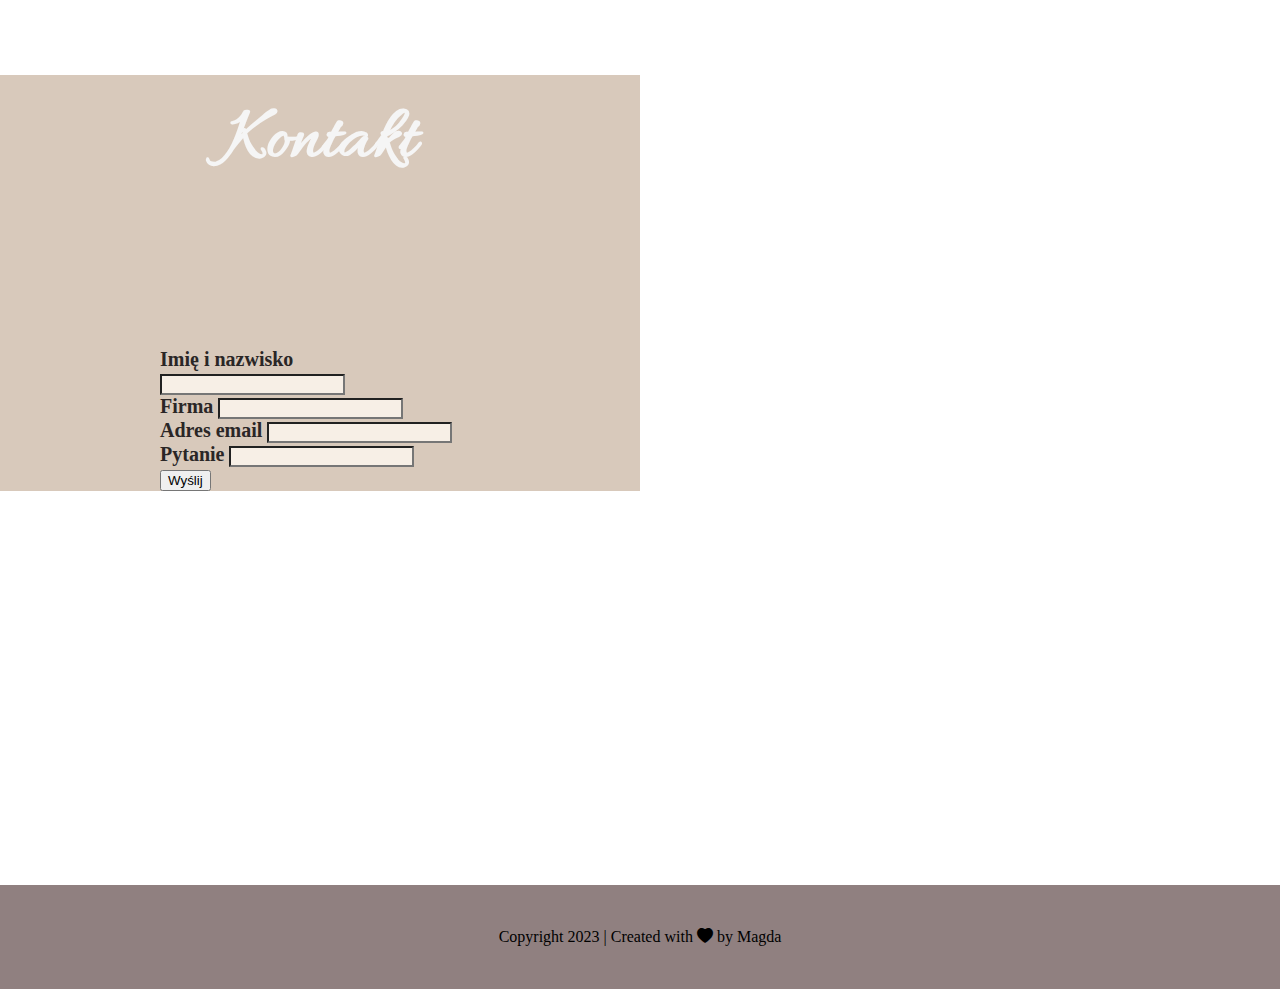
==== contact.html @ e3cca41a "Changes" ====
<!DOCTYPE html>
<html lang="en">

<head>
    <meta charset="UTF-8">
    <meta http-equiv="X-UA-Compatible" content="IE=edge">
    <meta name="viewport" content="width=device-width, initial-scale=1.0">
    <link href="https://cdn.jsdelivr.net/npm/bootstrap@5.0.2/dist/css/bootstrap.min.css" rel="stylesheet"
        integrity="sha384-EVSTQN3/azprG1Anm3QDgpJLIm9Nao0Yz1ztcQTwFspd3yD65VohhpuuCOmLASjC" crossorigin="anonymous">
    <link href="style.css" rel="stylesheet">
    <link href="contact.css" rel="stylesheet">
    <link href="https://fonts.googleapis.com/css?family=Caveat+Brush|Kaushan+Script&amp;subset=latin-ext"
        rel="stylesheet">
    <link rel="preconnect" href="https://fonts.googleapis.com">
    <link rel="preconnect" href="https://fonts.gstatic.com" crossorigin>
    <link
        href="https://fonts.googleapis.com/css2?family=Allura&family=Open+Sans:ital,wght@0,400;0,500;0,700;1,600&family=Special+Elite&display=swap"
        rel="stylesheet">
    <link rel="stylesheet" href="https://cdn.jsdelivr.net/npm/bootstrap-icons@1.10.5/font/bootstrap-icons.css">



    <title>Document</title>
</head>

<body>

    <div class="container-fluid">
        <div class="row">
            <div class="column side">

            </div>

            <div class="column middle">
                <h3>Kontakt</h3>
                <!-- <p>Skontaktuj się z nami przez formularz kotnaktowy!</p> -->


                <div class="container">
                    <form>
                        <div class="mb-3">
                            <label for="exampleInputEmail1" class="form-label">Imię i nazwisko</label>
                            <input type="text" class="form-control" id="exampleInputEmail1"
                                aria-describedby="emailHelp">
                            <div id="emailHelp" class="form-text"></div>
                        </div>
                        <div class="mb-3">
                            <label for="exampleInputEmail1" class="form-label">Firma</label>
                            <input type="email" class="form-control" id="exampleInputEmail1"
                                aria-describedby="emailHelp">
                            <div id="emailHelp" class="form-text"></div>
                        </div>
                        <div class="mb-3">
                            <label for="exampleInputEmail1" class="form-label">Adres email</label>
                            <input type="email" class="form-control" id="exampleInputEmail1"
                                aria-describedby="emailHelp">
                            <div id="emailHelp" class="form-text"></div>
                        </div>
                        <div class="mb-3">
                            <label for="exampleInputPassword1" class="form-label">Pytanie</label>
                            <input type="password" class="form-control" id="exampleInputPassword1">
                        </div>

                        <button type="submit" class="btn btn-dark">Wyślij</button>
                    </form>
                </div>
            </div>

            <div class="column side">

            </div>
        </div>



    </div>

    <div class="footer">
        <p>Copyright 2023 | Created with <i class="bi bi-heart-fill heartbeat"></i> by Magda</p>
    </div>
    </div>

    <script src="https://cdn.jsdelivr.net/npm/bootstrap@5.0.2/dist/js/bootstrap.bundle.min.js"
        integrity="sha384-MrcW6ZMFYlzcLA8Nl+NtUVF0sA7MsXsP1UyJoMp4YLEuNSfAP+JcXn/tWtIaxVXM"
        crossorigin="anonymous"></script>
</body>

</html>
---- style.css ----
/* body {
    background-color: #c1aa94a1;
}

.bcg {
position: relative;
background-image: url(img/textile-2918844_1280.jpeg); 
background-size: cover;
background-position: center;
width: 60%;
height: 100%;
color: white;
text-align: center;
padding-top: 30px;
display: flex;
justify-content: center;
margin-left: 20%;
position: fixed;
}

h1 {
    font-family: 'Allura', cursive;
    font-size: 8rem;
    font-weight: bolder;
    position: absolute;
}

a {
    text-decoration: none;
    cursor: pointer;
    color: rgb(63, 62, 62);
}

a:hover {
    color: black;
    font-weight: bold;
}

.boxes {
    font-family: 'Allura', cursive;
    font-size: 3rem;
    font-weight: 500;
    width: 20rem;
    text-align: center;
  
}

.box1 {
    padding-top: 12rem;
    margin-left: 84rem;
   }

.box2 {
    margin-top:15%;
    margin-left: 84rem;
} */

body {
    margin: 0;
  }
  
  .container-fluid {
    padding: 0;
  }

.row {
height: 90vh;
}

.row::after {
    content: "";
    display: table;
    clear: both;}

.column {
    background-color: #c1aa94a1;
   
  }
  
  /* Left and right column */
  .column.side, .column.left-side {
    background-color: #c1aa94a1;
    width: 25%;
    font-family: 'Allura', cursive;
    font-size: 3rem;
    font-weight: 500;
    ;
  }
  
  /* Middle column */
  .column.middle {
    width: 50%;
    background-image: url(img/textile-2918844_1280.jpeg); 
    justify-content: center;
  }
  
  /* Responsive layout - makes the three columns stack on top of each other instead of next to each other */
  @media screen and (max-width: 600px) {
    .column.middle, .column.side {
        width: 100%;
    }
    .column.side {
        padding-top: 2rem;
    }
    .column.side .boxes {
        font-size: 2.4rem;
        display: flex;
        justify-content: center;
        gap: 20px;
    }
    .boxes .box1 {
        margin-top: 30px;
    }
    .column.left-side {
        display: none;
    }
    h2 {
        font-size: 80px!important;
    }
    .row {
        flex-direction: column-reverse;
        height: auto;
    }
  }

  h2 {
    display: flex;
    justify-content: center;
    align-items: center;
    font-family: 'Allura', cursive;
    font-weight: bolder;
    font-size: 150px;
    color: whitesmoke;
    padding: 20px
}

.boxes {
    font-family: 'Allura', cursive;
    font-size: 3rem;
    font-weight: 500;
    text-align: center; 
}

a {
    text-decoration: none;
    cursor: pointer;
    color: rgb(63, 62, 62);
}

a:hover {
    color: black;
    font-weight: bold;
}

/* Footer */
.footer {
    padding: 3vh;
    text-align: center;
    background: #908080;
    margin-top: 0;
  }
---- contact.css ----
h3 {
    display: flex;
    justify-content: center;
    align-items: center;
    font-family: 'Allura', cursive;
    font-weight: bolder;
    font-size: 75px;
    color: whitesmoke;
    padding: 20px
}

form {
    width: 50%;
    margin-left: 25%;
    color: #2a2626;
    font-size: 20px;
    font-weight: 700;
    padding-top: 4rem;
}

.form-control {
    background: #f9f1e9f0;
}

@media screen and (max-width: 600px) {
    .column.middle {
      width: 100%;
    }
    .column.side {
        display: none;
    }
    form {
        padding-top: 0px;
        padding-bottom: 125px;
        width: 95%;
        margin-left: 1rem;
    
    }
    .container form {
        justify-content: center;
        align-items: center;
    }
  }
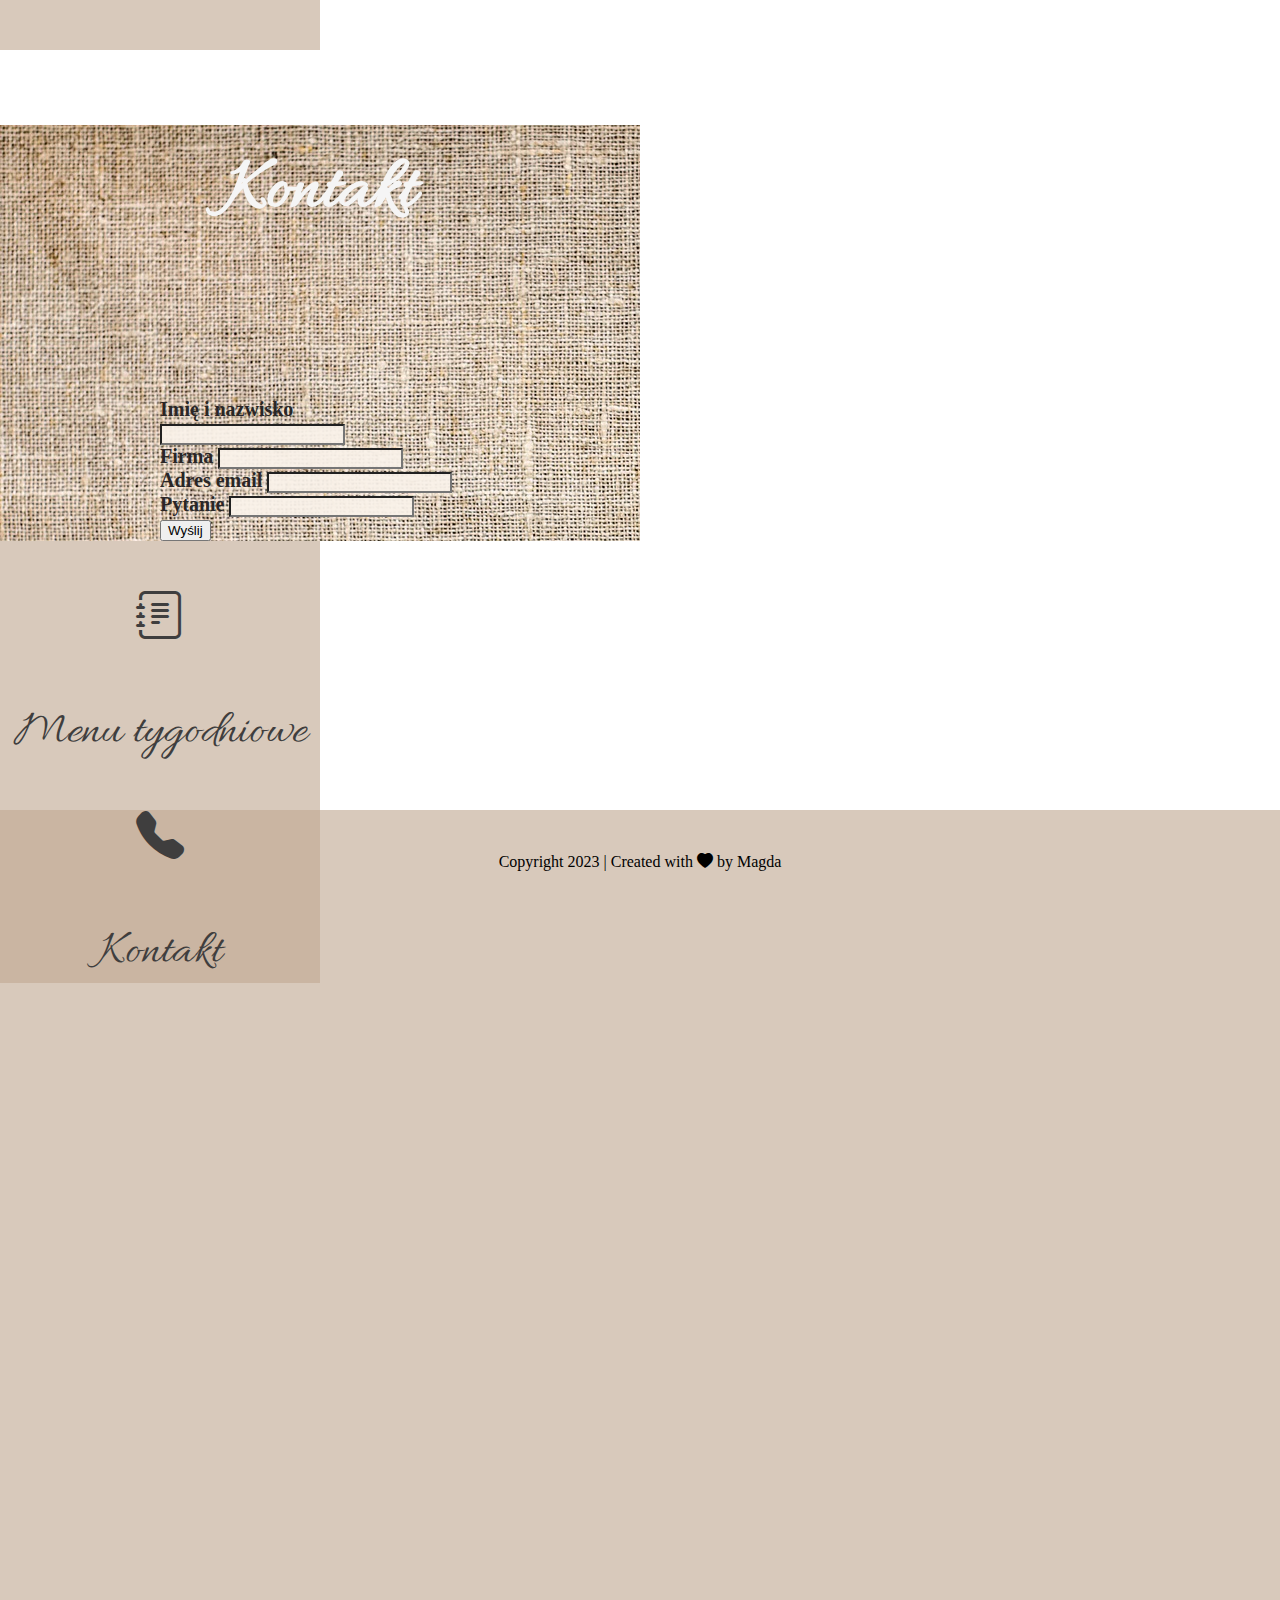
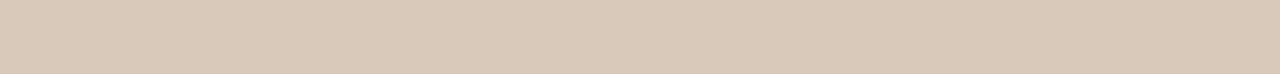
==== commit 1857c95e: "contact changes" ====
--- a/contact.html
+++ b/contact.html
@@ -68,6 +68,19 @@
 
             <div class="column side">
 
+                <a href="#">
+                    <div class="boxes box1">
+                        <i class="bi bi-journal-text"></i>
+                        <p>Menu tygodniowe</p>
+                    </div>
+                </a>
+                <a href="contact.html">
+                    <div class="boxes box2">
+                        <i class="bi bi-telephone-fill"></i>
+                        <p>Kontakt</p>
+                    </div>
+                </a>
+
             </div>
         </div>
 
@@ -75,7 +88,7 @@
 
     </div>
 
-    <div class="footer">
+    <div class="footer row">
         <p>Copyright 2023 | Created with <i class="bi bi-heart-fill heartbeat"></i> by Magda</p>
     </div>
     </div>
--- a/style.css
+++ b/style.css
@@ -60,7 +60,7 @@
   }
   
   .container-fluid {
-    padding: 0;
+    padding: 0!important;
   }
 
 .row {
@@ -84,6 +84,7 @@
     font-family: 'Allura', cursive;
     font-size: 3rem;
     font-weight: 500;
+    padding-top: 50px;
     ;
   }
   
@@ -156,6 +157,6 @@
 .footer {
     padding: 3vh;
     text-align: center;
-    background: #908080;
+    background: #c1aa94a1;;
     margin-top: 0;
   }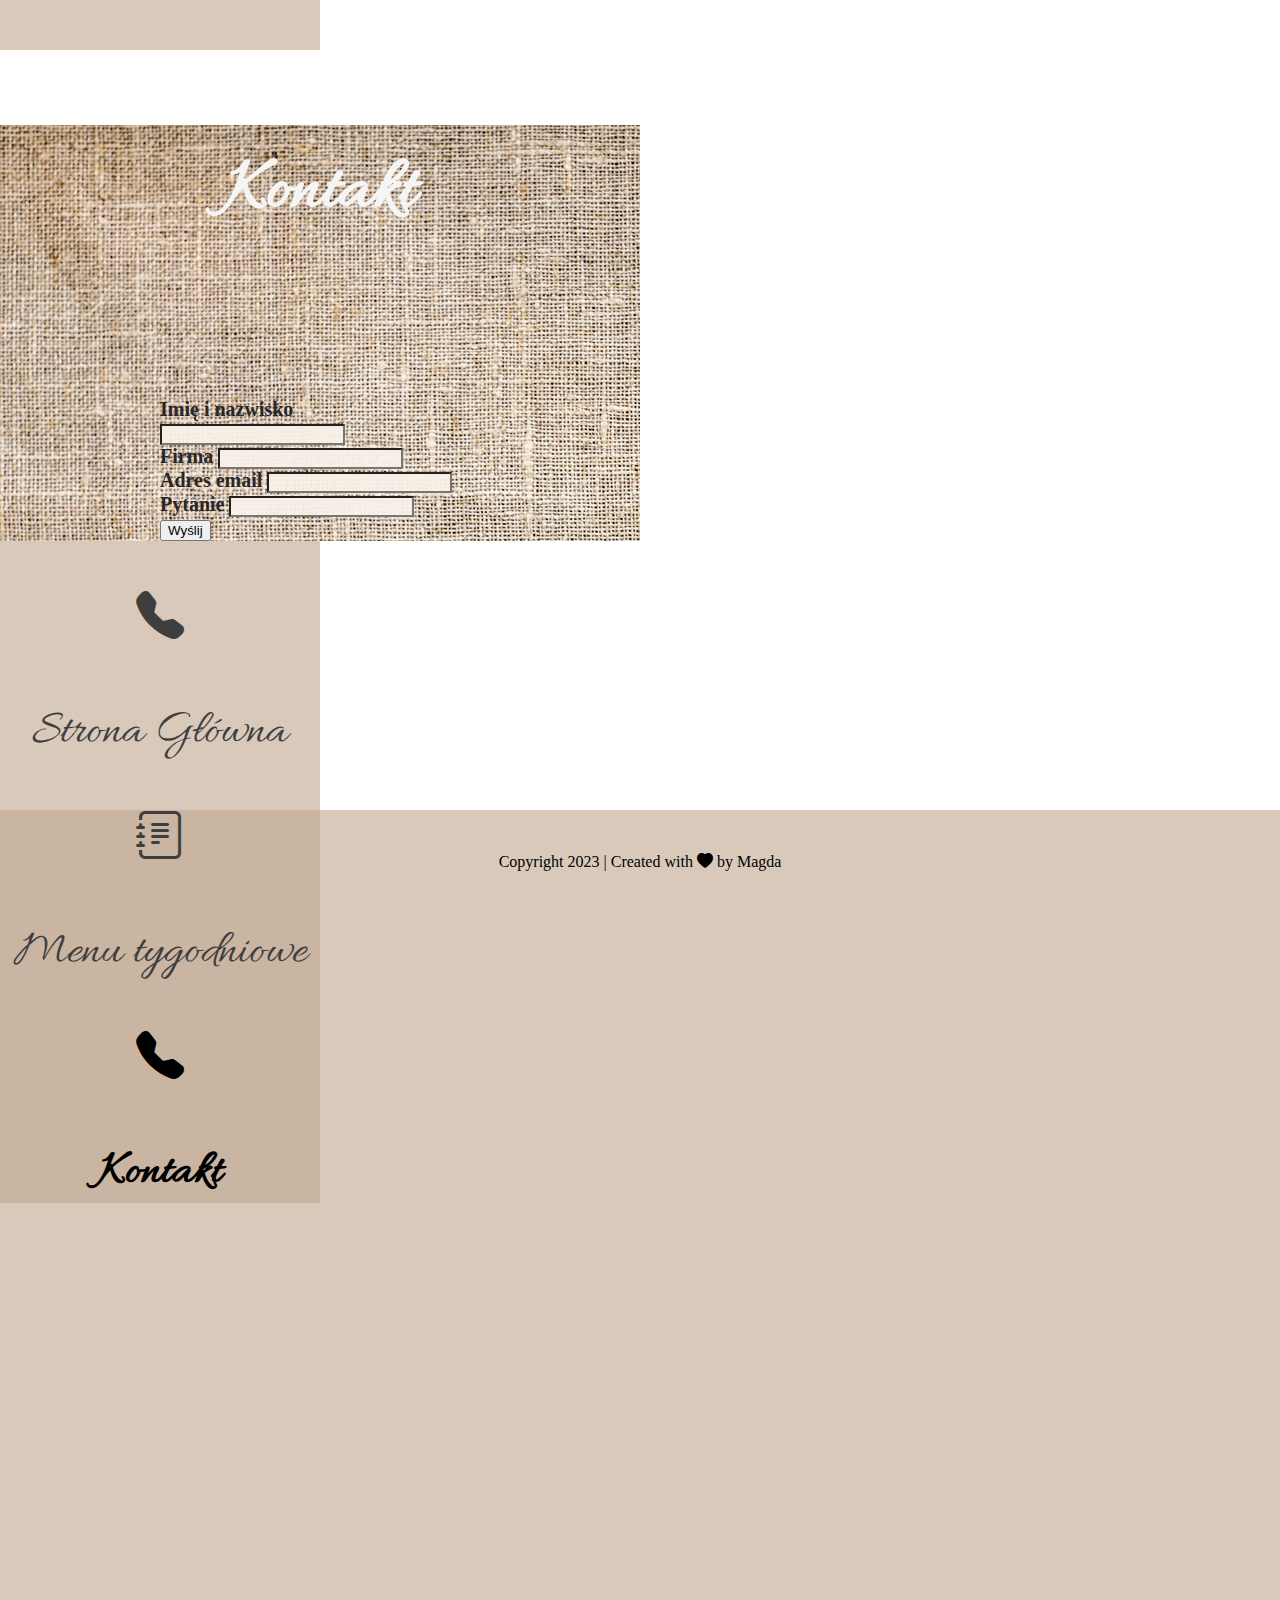
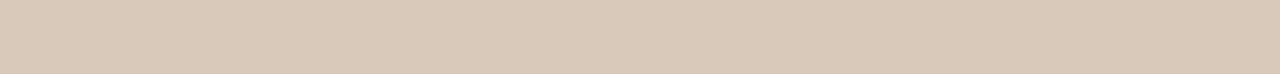
==== commit 400ecbc6: "menu css" ====
--- a/contact.html
+++ b/contact.html
@@ -68,7 +68,13 @@
 
             <div class="column side">
 
-                <a href="#">
+                <a href="index.html">
+                    <div class="boxes box">
+                        <i class="bi bi-telephone-fill"></i>
+                        <p>Strona Główna</p>
+                    </div>
+                </a>
+                <a href="menu.html">
                     <div class="boxes box1">
                         <i class="bi bi-journal-text"></i>
                         <p>Menu tygodniowe</p>
--- a/style.css
+++ b/style.css
@@ -1,60 +1,3 @@
-/* body {
-    background-color: #c1aa94a1;
-}
-
-.bcg {
-position: relative;
-background-image: url(img/textile-2918844_1280.jpeg); 
-background-size: cover;
-background-position: center;
-width: 60%;
-height: 100%;
-color: white;
-text-align: center;
-padding-top: 30px;
-display: flex;
-justify-content: center;
-margin-left: 20%;
-position: fixed;
-}
-
-h1 {
-    font-family: 'Allura', cursive;
-    font-size: 8rem;
-    font-weight: bolder;
-    position: absolute;
-}
-
-a {
-    text-decoration: none;
-    cursor: pointer;
-    color: rgb(63, 62, 62);
-}
-
-a:hover {
-    color: black;
-    font-weight: bold;
-}
-
-.boxes {
-    font-family: 'Allura', cursive;
-    font-size: 3rem;
-    font-weight: 500;
-    width: 20rem;
-    text-align: center;
-  
-}
-
-.box1 {
-    padding-top: 12rem;
-    margin-left: 84rem;
-   }
-
-.box2 {
-    margin-top:15%;
-    margin-left: 84rem;
-} */
-
 body {
     margin: 0;
   }
@@ -150,7 +93,7 @@
 
 a:hover {
     color: black;
-    font-weight: bold;
+    font-weight: bolder;
 }
 
 /* Footer */
@@ -159,4 +102,4 @@
     text-align: center;
     background: #c1aa94a1;;
     margin-top: 0;
-  }+  }
--- a/contact.css
+++ b/contact.css
@@ -17,6 +17,12 @@
     font-weight: 700;
     padding-top: 4rem;
 }
+
+.box2 {
+    color: black;
+    font-weight: bolder;
+}
+
 
 .form-control {
     background: #f9f1e9f0;
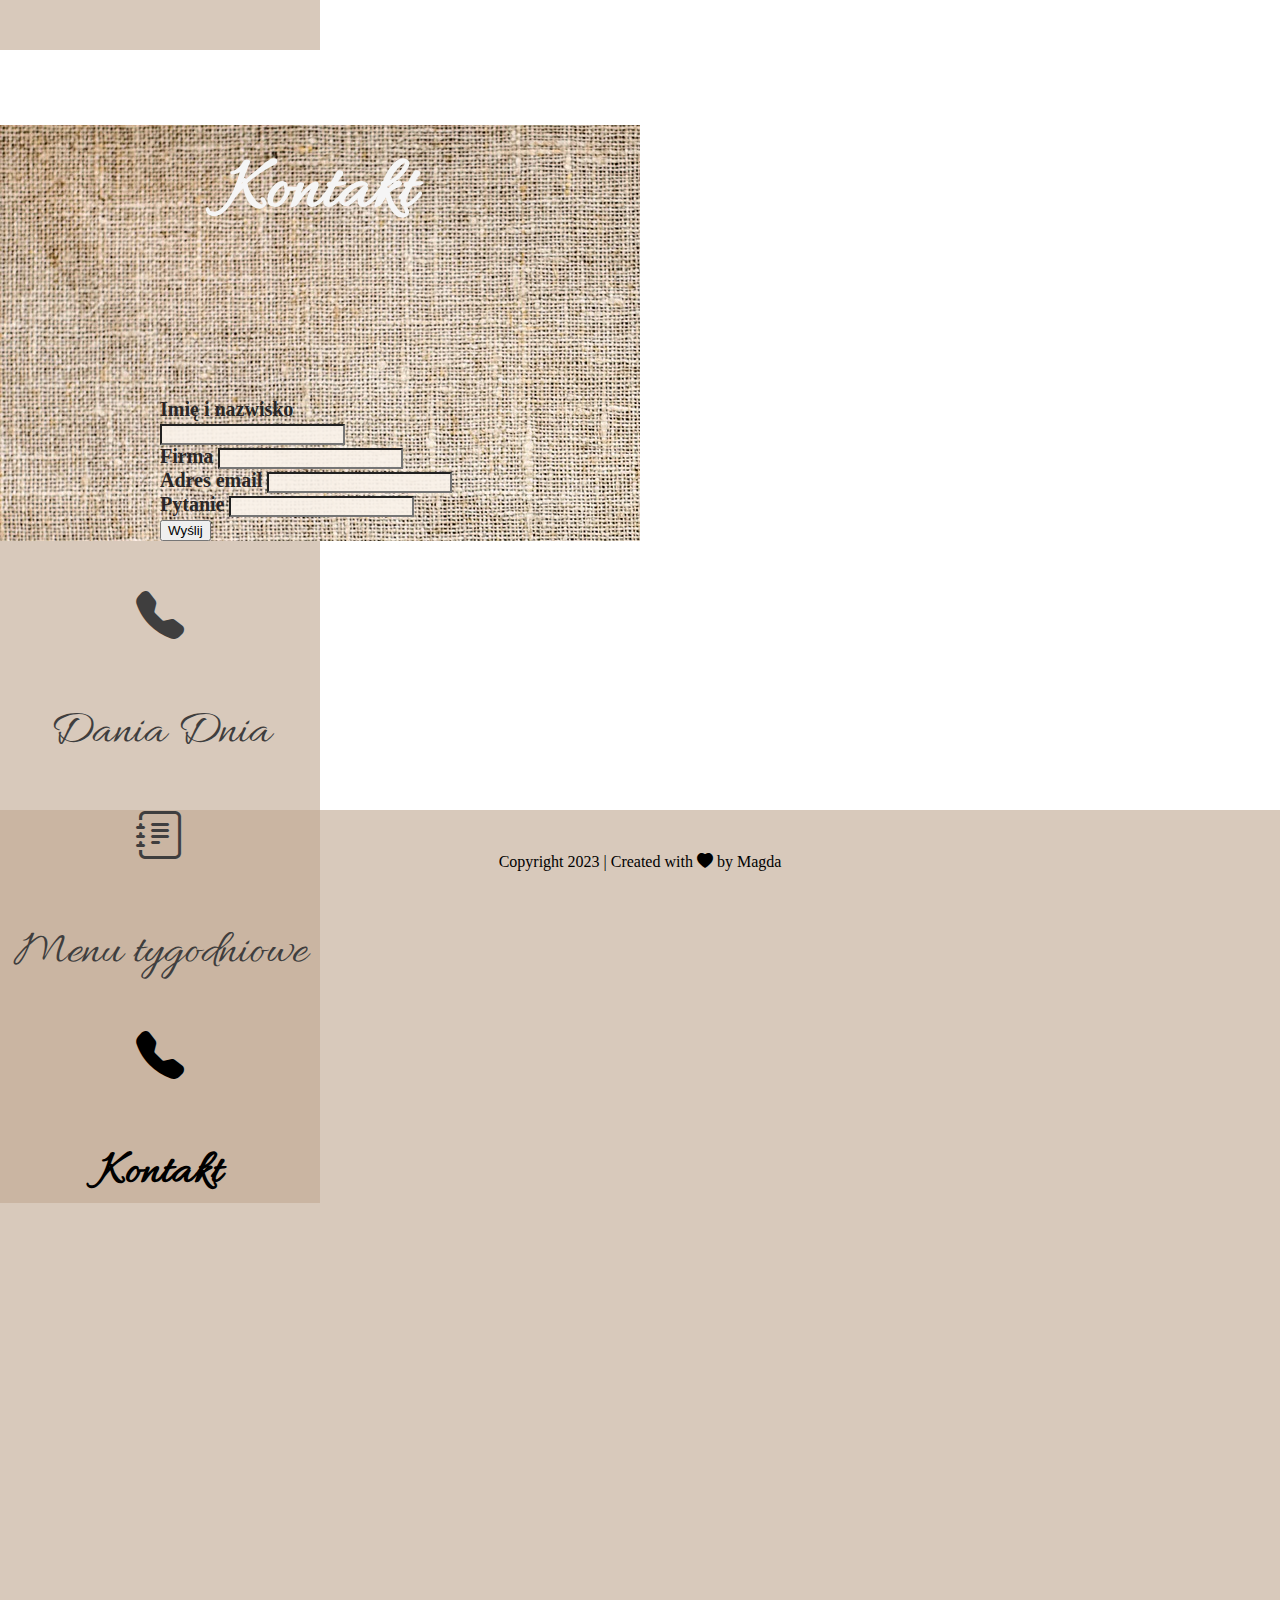
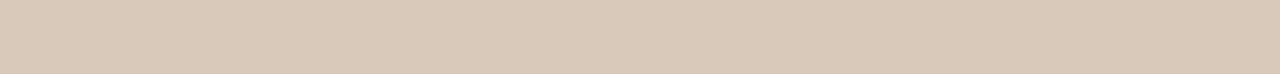
==== commit 91520b82: "menu js" ====
--- a/contact.html
+++ b/contact.html
@@ -71,7 +71,7 @@
                 <a href="index.html">
                     <div class="boxes box">
                         <i class="bi bi-telephone-fill"></i>
-                        <p>Strona Główna</p>
+                        <p>Dania Dnia</p>
                     </div>
                 </a>
                 <a href="menu.html">
@@ -97,7 +97,6 @@
     <div class="footer row">
         <p>Copyright 2023 | Created with <i class="bi bi-heart-fill heartbeat"></i> by Magda</p>
     </div>
-    </div>
 
     <script src="https://cdn.jsdelivr.net/npm/bootstrap@5.0.2/dist/js/bootstrap.bundle.min.js"
         integrity="sha384-MrcW6ZMFYlzcLA8Nl+NtUVF0sA7MsXsP1UyJoMp4YLEuNSfAP+JcXn/tWtIaxVXM"
--- a/style.css
+++ b/style.css
@@ -103,3 +103,5 @@
     background: #c1aa94a1;;
     margin-top: 0;
   }
+
+
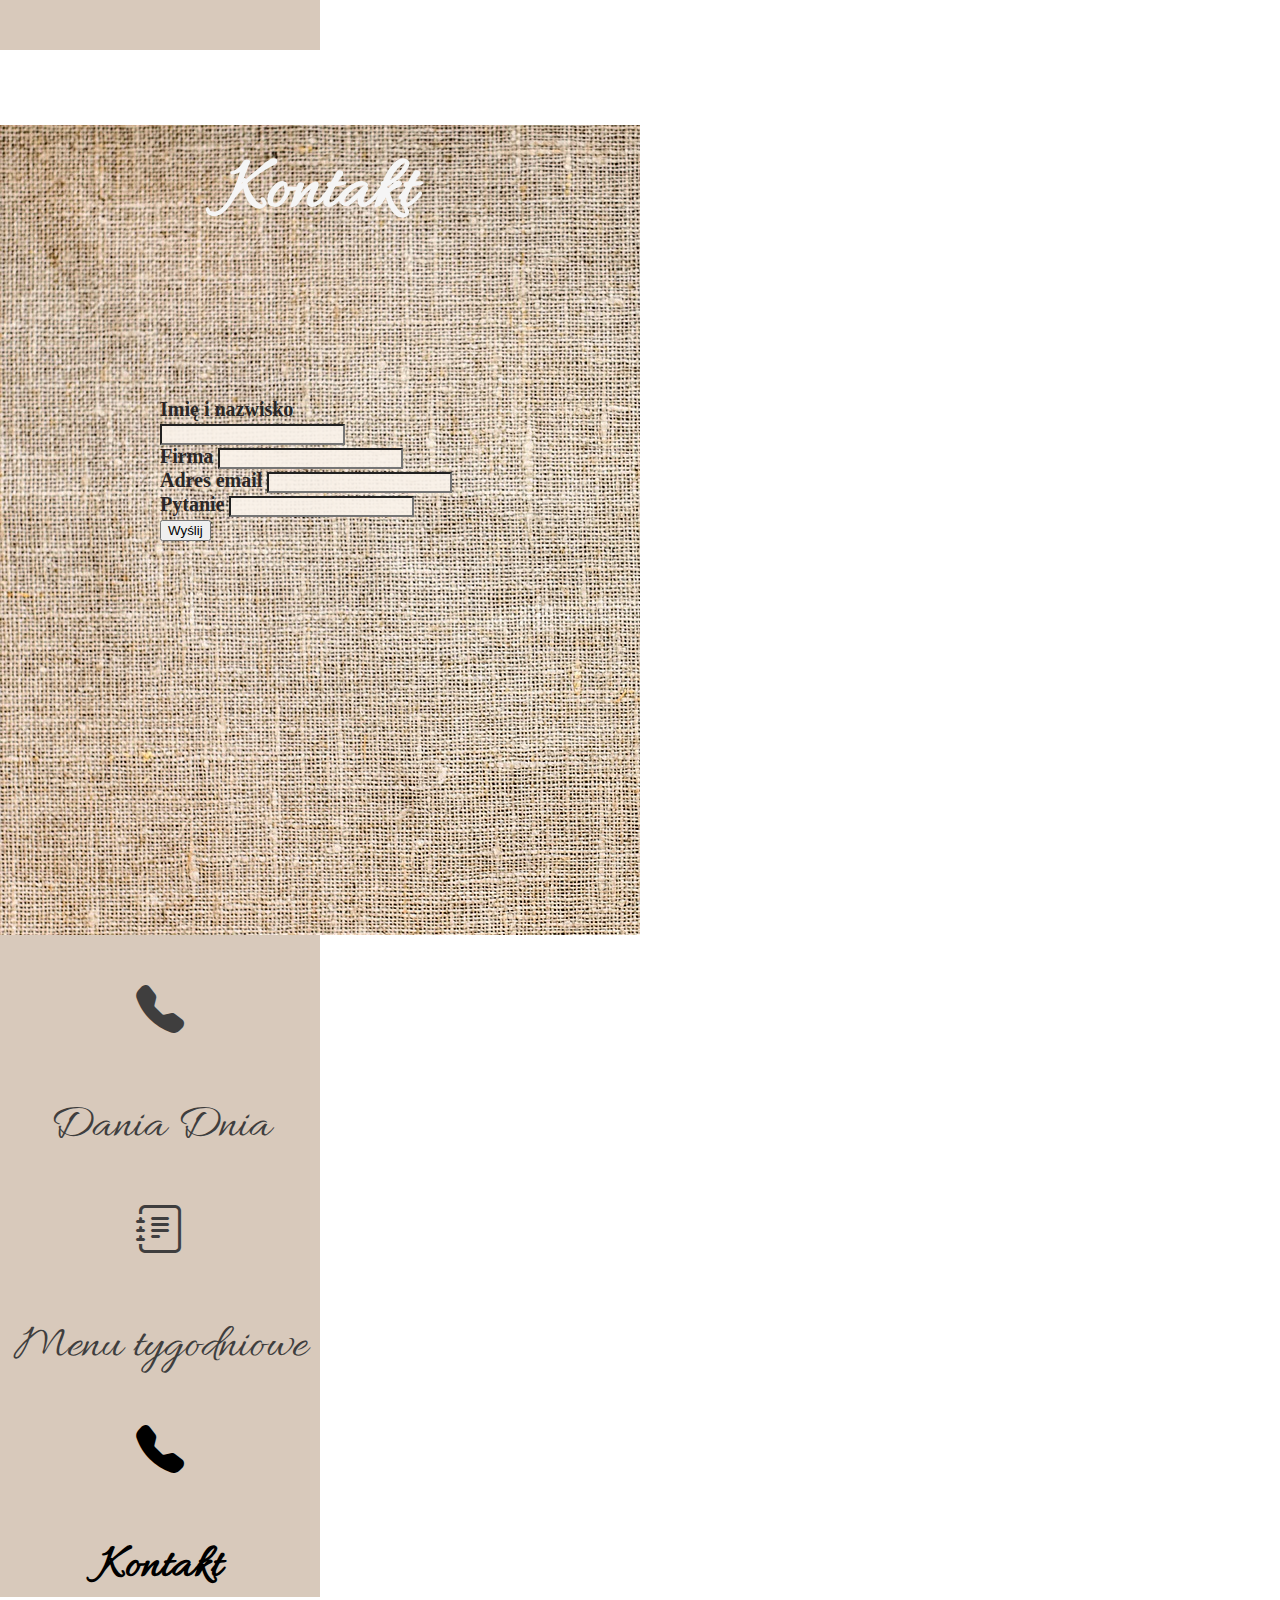
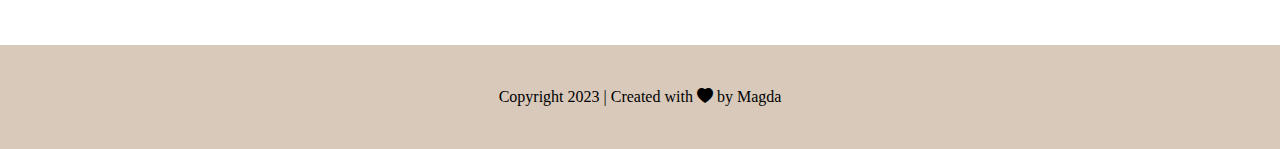
==== commit 28d2eec8: "small screen" ====
--- a/contact.html
+++ b/contact.html
@@ -27,7 +27,7 @@
 
     <div class="container-fluid">
         <div class="row">
-            <div class="column side">
+            <div class="column left-side">
 
             </div>
 
--- a/style.css
+++ b/style.css
@@ -6,9 +6,9 @@
     padding: 0!important;
   }
 
-.row {
+/* .row {
 height: 90vh;
-}
+} */
 
 .row::after {
     content: "";
@@ -17,11 +17,10 @@
 
 .column {
     background-color: #c1aa94a1;
-   
   }
   
   /* Left and right column */
-  .column.side, .column.left-side {
+.column.side, .column.left-side {
     background-color: #c1aa94a1;
     width: 25%;
     font-family: 'Allura', cursive;
@@ -32,48 +31,67 @@
   }
   
   /* Middle column */
-  .column.middle {
+.column.middle {
     width: 50%;
     background-image: url(img/textile-2918844_1280.jpeg); 
     justify-content: center;
   }
   
   /* Responsive layout - makes the three columns stack on top of each other instead of next to each other */
-  @media screen and (max-width: 600px) {
+@media screen and (max-width: 600px) {
     .column.middle, .column.side {
         width: 100%;
     }
     .column.side {
         padding-top: 2rem;
-    }
-    .column.side .boxes {
+        width: 100%;
+    }
+    /* /* .column.side .boxes {
         font-size: 2.4rem;
         display: flex;
         justify-content: center;
         gap: 20px;
-    }
-    .boxes .box1 {
+    } */
+    /* .boxes .box1 {
         margin-top: 30px;
-    }
+    } */
     .column.left-side {
-        display: none;
-    }
+     display: none;}
+    /* }
     h2 {
         font-size: 80px!important;
-    }
+    } */
     .row {
         flex-direction: column-reverse;
         height: auto;
     }
-  }
-
-  h2 {
+    /* #daily-menu-card{
+        width: 95%;
+        margin-left: 2.5%;
+    }
+    .card{
+    max-width: 100%!important;
+    width: 100%;} */ 
+  }
+
+h2 {
     display: flex;
     justify-content: center;
     align-items: center;
     font-family: 'Allura', cursive;
     font-weight: bolder;
     font-size: 150px;
+    color: whitesmoke;
+    padding: 20px
+}
+
+h3 {
+    display: flex;
+    justify-content: center;
+    align-items: center;
+    font-family: 'Allura', cursive;
+    font-weight: bolder;
+    font-size: 75px;
     color: whitesmoke;
     padding: 20px
 }
@@ -104,4 +122,118 @@
     margin-top: 0;
   }
 
-
+  #cards {
+    display: flex;
+    flex-direction: column;
+    justify-content: center;
+    align-items: center;
+    width: 90%;
+    margin-left: 5%;
+    background-color: #ffffff22;
+  }
+
+  .cards {
+    flex-direction: column;
+    justify-content: center;
+    align-items: center;
+    width: 90%;
+    margin-left: 5%;
+    background-color: #ffffff22;
+  }
+
+
+  .daily-menu-card {
+    display: flex;
+    flex-direction: column;
+    justify-content: center;
+    align-items: center;
+    width: 90%;
+    margin-left: 5%;
+  }
+
+  .card {
+    max-width: 90%!important;
+    width: 90%;
+    margin: 5%;
+}
+
+h5 {
+    font-size: 30px;
+}
+
+small {
+    margin-right: 5px!important;
+}
+
+.bcg-card {
+    background-color: transparent!important;
+  }
+
+.card-body {
+    color: black;
+    font-weight: 600;
+  }
+
+  .meal {
+    display: flex;
+    align-items: center;
+    justify-content: space-between;
+}
+
+  .mealName {
+    font-size: 25px;
+    margin-bottom: 1px;
+  }
+
+  .mealSeparator {
+    flex-grow: 1;
+    height: 1px;
+    background-color: #504949;
+    margin: 0 8px; /* Możesz dostosować margines do swoich preferencji */
+}
+
+hr {
+    opacity: 1.5!important;
+    margin-bottom: -15px!important;
+}
+
+hr:not([size]) {
+    height: 2px;
+}
+
+  .mealDesc {
+    color: #504949;
+    font-size: 17px;
+  }
+
+  span {
+    color: black;
+    font-size: 20px;
+  }
+
+  @keyframes heartbeat {
+    0% { opacity: 0; }
+    50% { opacity: 1; }
+    100% { opacity: 0; }
+}
+
+/* .text-footer p {
+    font-size: small!important;
+
+}
+
+.copyright-content {
+    border-top: 1px solid #d5d4e9;
+    padding: 15px 0;
+    margin: 45px 0 0px;
+} */
+
+.heartbeat {
+    animation: heartbeat 2.5s infinite; 
+    }
+
+
+
+
+
+
--- a/contact.css
+++ b/contact.css
@@ -1,3 +1,7 @@
+.column.middle {
+    height: 90vh;
+}
+
 h3 {
     display: flex;
     justify-content: center;
@@ -23,16 +27,20 @@
     font-weight: bolder;
 }
 
+row {
+    height: 90vh;
+}
+
 
 .form-control {
     background: #f9f1e9f0;
 }
 
-@media screen and (max-width: 600px) {
+/* @media screen and (max-width: 600px) {
     .column.middle {
       width: 100%;
     }
-    .column.side {
+    .column.left-side {
         display: none;
     }
     form {
@@ -46,4 +54,4 @@
         justify-content: center;
         align-items: center;
     }
-  }+  } */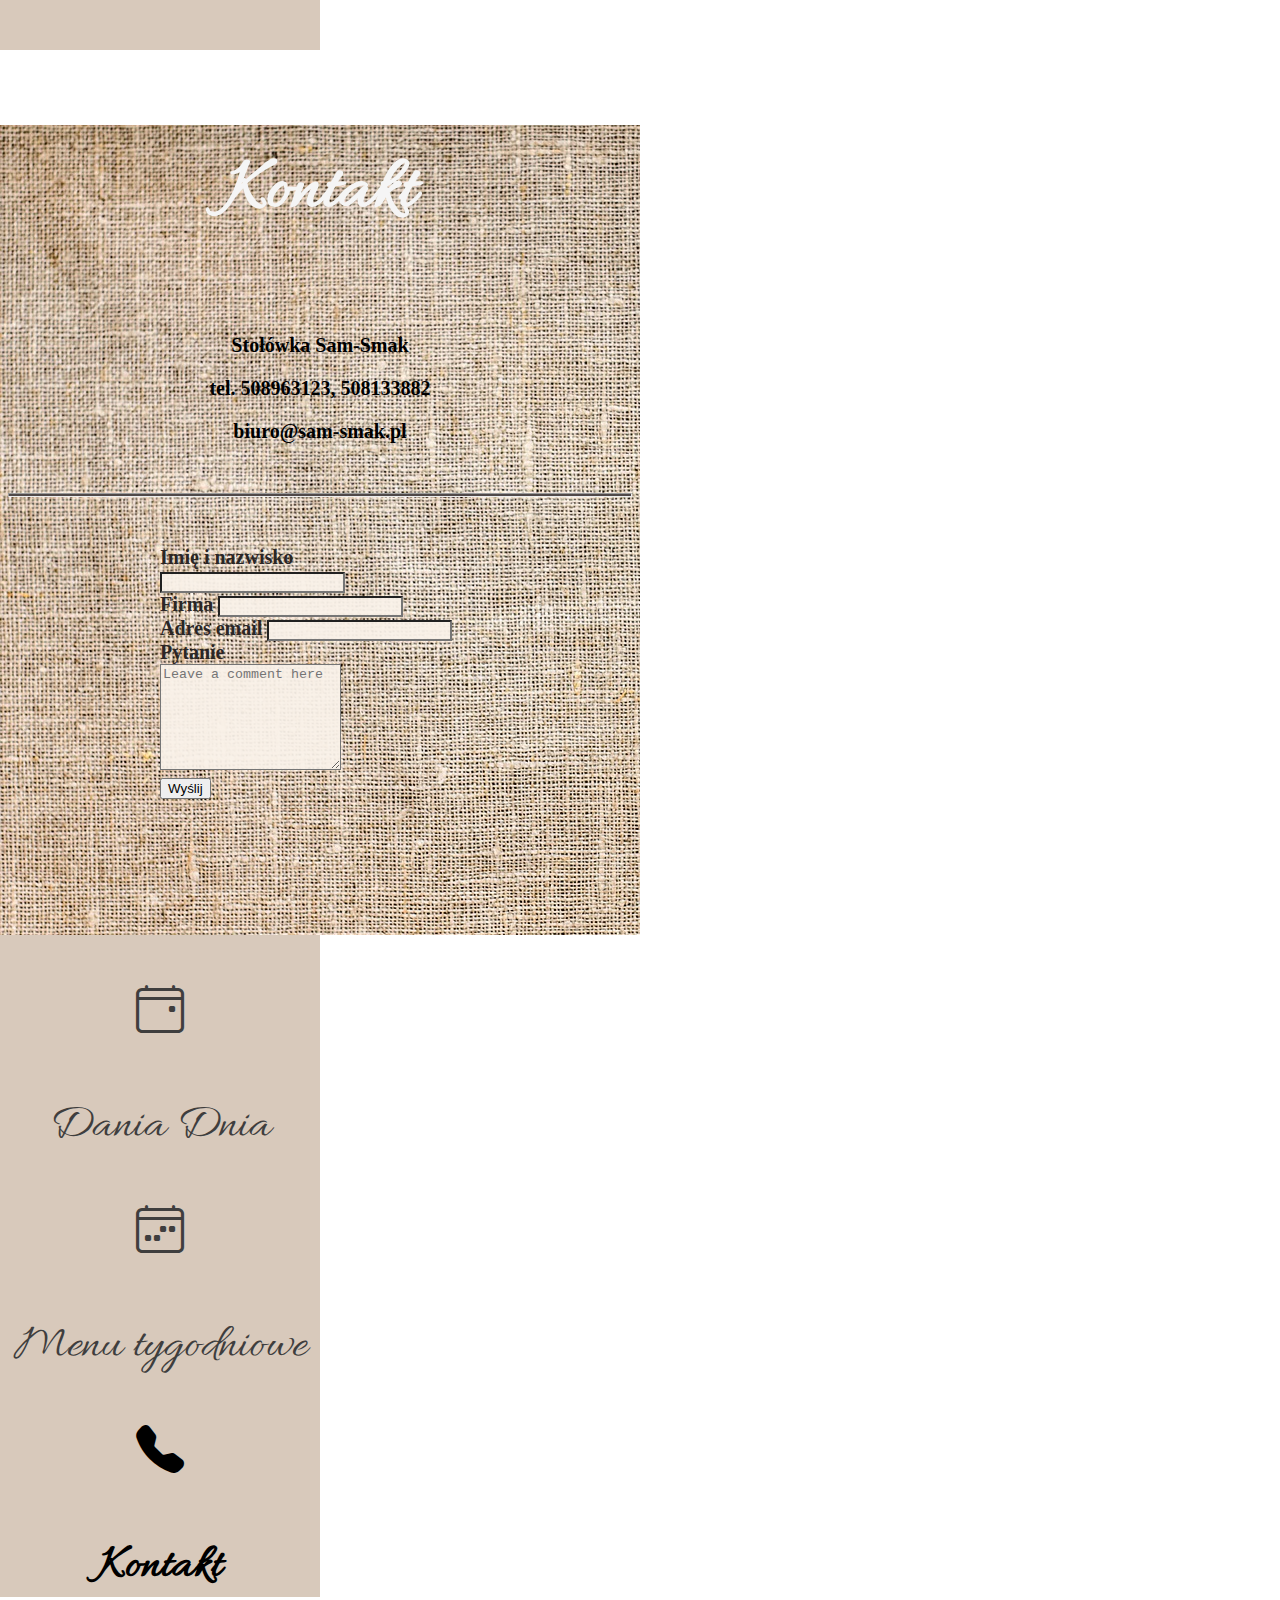
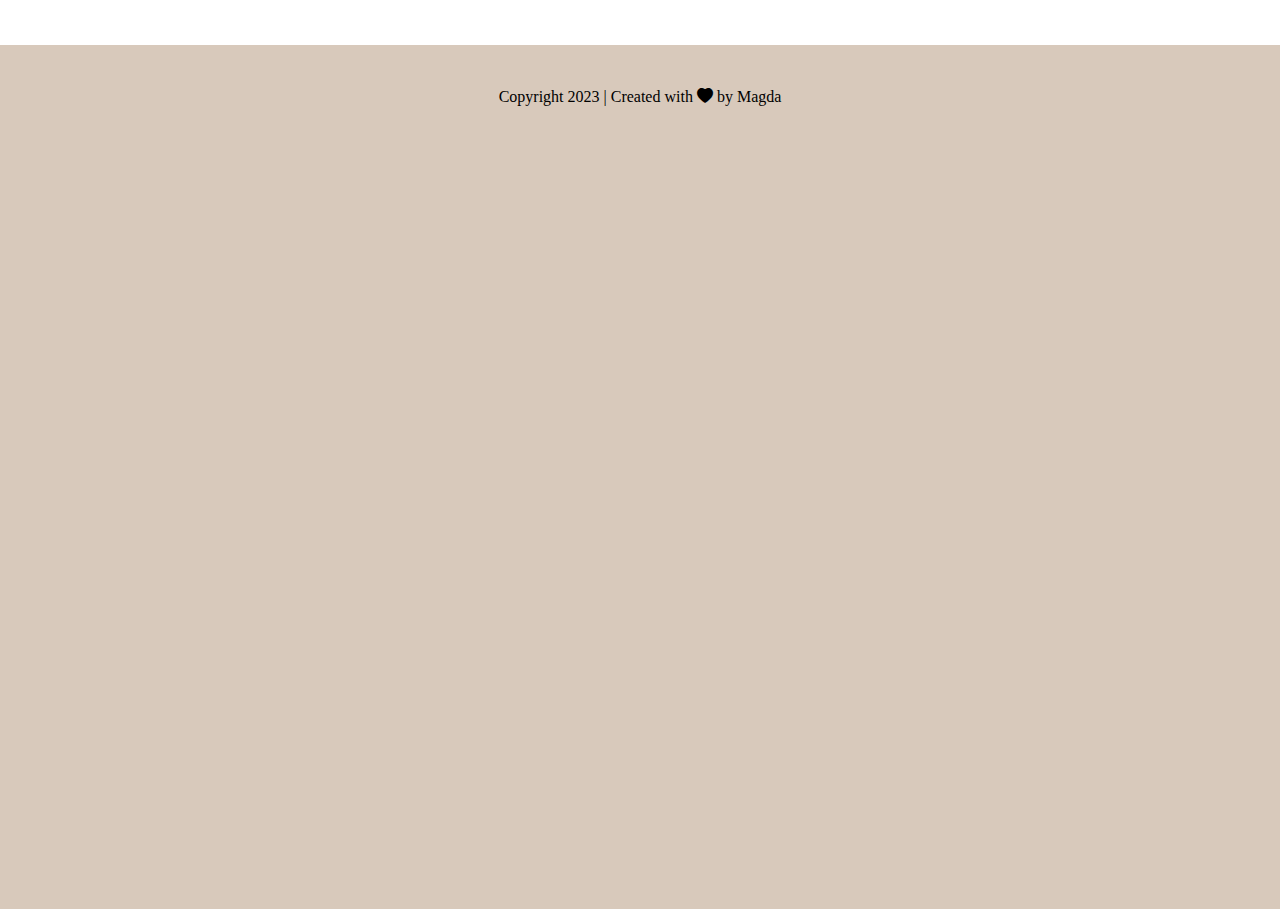
==== commit d3b46a7a: "tel adding" ====
--- a/contact.html
+++ b/contact.html
@@ -37,6 +37,15 @@
 
 
                 <div class="container">
+
+                    <div class="tel">
+                        <p>Stołówka <span>Sam-Smak</span> </p>
+                        <p>tel. 508963123, 508133882 </p>
+                        <p>biuro@sam-smak.pl </p>
+                    </div>
+
+                    <hr class="mealSeparator">
+
                     <form>
                         <div class="mb-3">
                             <label for="exampleInputEmail1" class="form-label">Imię i nazwisko</label>
@@ -58,9 +67,12 @@
                         </div>
                         <div class="mb-3">
                             <label for="exampleInputPassword1" class="form-label">Pytanie</label>
-                            <input type="password" class="form-control" id="exampleInputPassword1">
+                            <div class="form-floating">
+                                <textarea class="form-control" placeholder="Leave a comment here" id="floatingTextarea2"
+                                    style="height: 100px"></textarea>
+                                <label for="floatingTextarea2"></label>
+                            </div>
                         </div>
-
                         <button type="submit" class="btn btn-dark">Wyślij</button>
                     </form>
                 </div>
@@ -70,13 +82,13 @@
 
                 <a href="index.html">
                     <div class="boxes box">
-                        <i class="bi bi-telephone-fill"></i>
+                        <i class="bi bi-calendar4-event"></i>
                         <p>Dania Dnia</p>
                     </div>
                 </a>
                 <a href="menu.html">
                     <div class="boxes box1">
-                        <i class="bi bi-journal-text"></i>
+                        <i class="bi bi-calendar4-week"></i>
                         <p>Menu tygodniowe</p>
                     </div>
                 </a>
--- a/style.css
+++ b/style.css
@@ -6,9 +6,9 @@
     padding: 0!important;
   }
 
-/* .row {
-height: 90vh;
-} */
+.row {
+min-height: 90vh;
+}
 
 .row::after {
     content: "";
@@ -114,6 +114,13 @@
     font-weight: bolder;
 }
 
+.tel {
+        text-align: center;
+        font-size: 20px;
+        font-weight: 600;
+        margin-bottom: 50px;
+}
+
 /* Footer */
 .footer {
     padding: 3vh;
@@ -189,7 +196,7 @@
     flex-grow: 1;
     height: 1px;
     background-color: #504949;
-    margin: 0 8px; /* Możesz dostosować margines do swoich preferencji */
+    margin: 0 8px; 
 }
 
 hr {
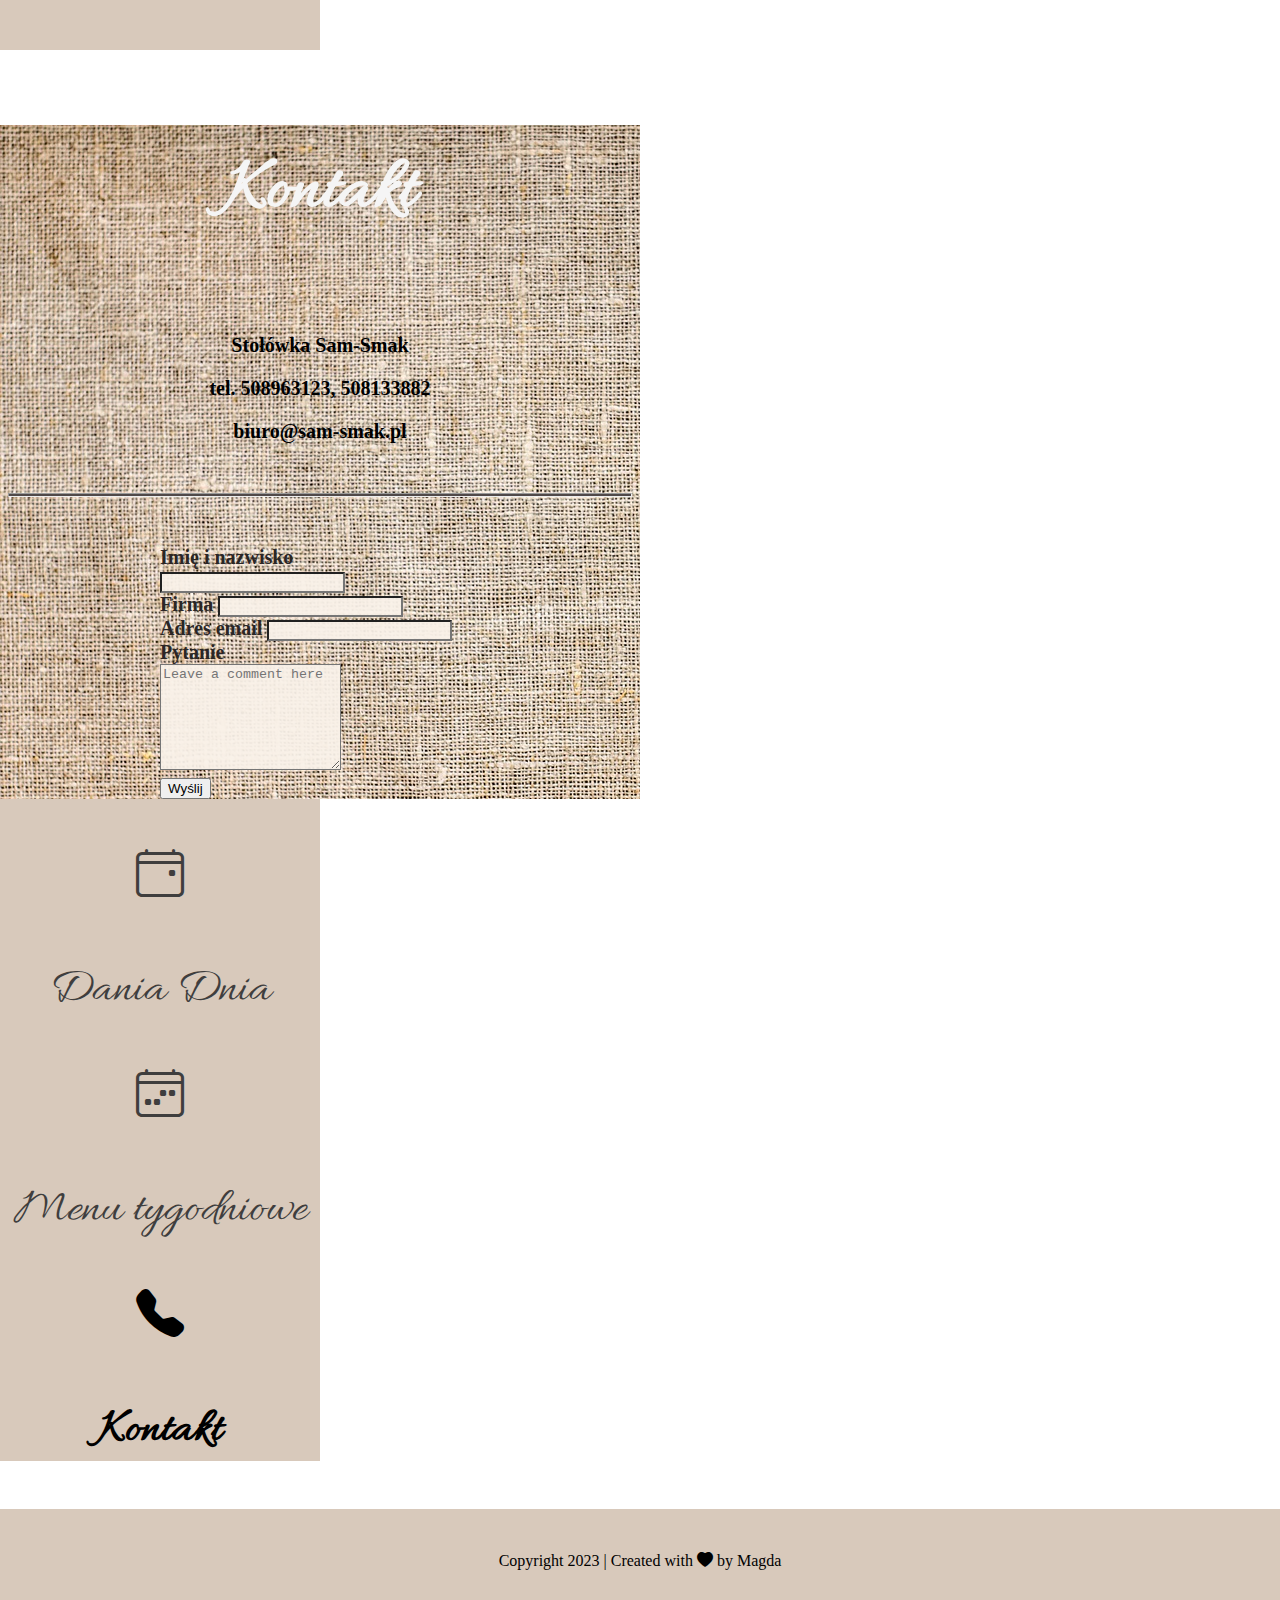
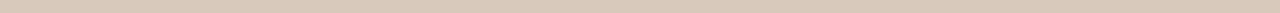
==== commit 22f56440: "contact" ====
--- a/contact.html
+++ b/contact.html
@@ -26,7 +26,7 @@
 <body>
 
     <div class="container-fluid">
-        <div class="row">
+        <div class="row main">
             <div class="column left-side">
 
             </div>
--- a/style.css
+++ b/style.css
@@ -6,7 +6,7 @@
     padding: 0!important;
   }
 
-.row {
+.main {
 min-height: 90vh;
 }
 
@@ -65,6 +65,10 @@
         flex-direction: column-reverse;
         height: auto;
     }
+    form {
+        width: 90%!important;
+        margin: 5%!important;
+    }
     /* #daily-menu-card{
         width: 95%;
         margin-left: 2.5%;
--- a/contact.css
+++ b/contact.css
@@ -1,6 +1,3 @@
-.column.middle {
-    height: 90vh;
-}
 
 h3 {
     display: flex;
